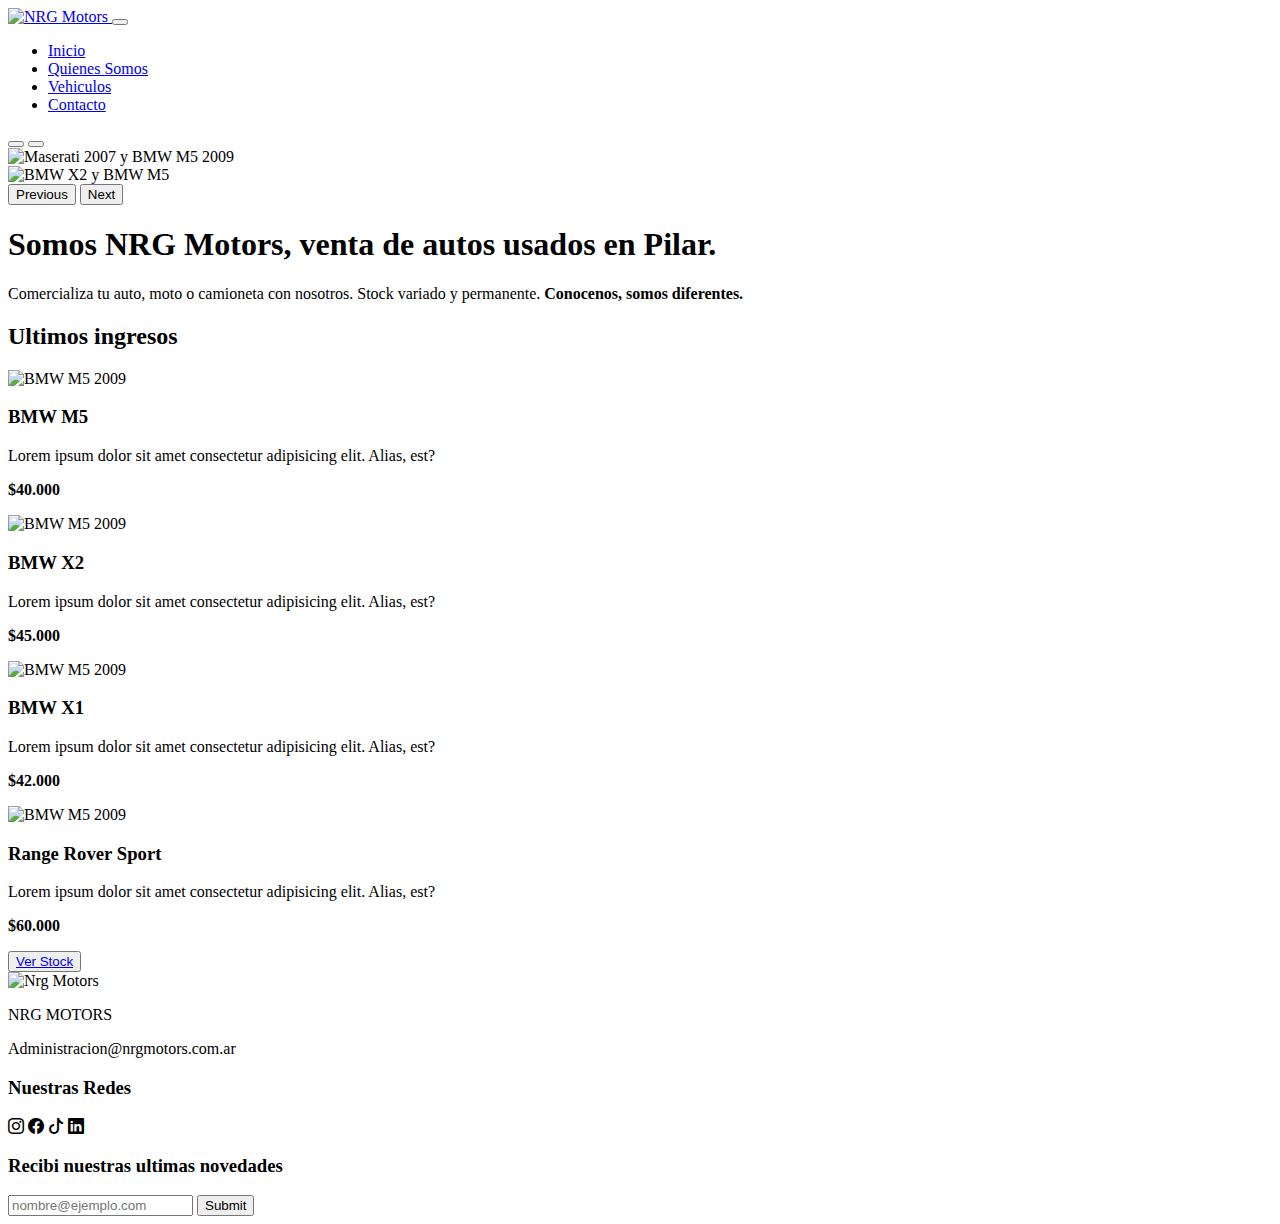
==== index.html @ 46e00801 "Se agrego el apartado Sass" ====
<!DOCTYPE html>
<html lang="es">

<head>
    <meta charset="UTF-8" />
    <meta http-equiv="X-UA-Compatible" content="IE=edge" />
    <meta name="viewport" content="width=device-width, initial-scale=1.0" />
    <link rel="stylesheet" href="https://cdn.jsdelivr.net/npm/bootstrap-icons@1.9.1/font/bootstrap-icons.css">
    <link rel="stylesheet" href="./css/bootstrap.min.css" />
    <link rel="stylesheet" href="./css/styles.css" />
    <title>PreEntrega3Volz</title>
</head>

<body>
    <header>
        <nav class="navbar navbar-expand-lg">
            <div class="container border-bottom border-dark">
                <a class="navbar-brand col-6" href="#">
                    <img src="./assets/NRGMotors-Logo-ALTA-03.jpg" alt="NRG Motors" class="w-50" />
                </a>
                <button class="navbar-toggler" type="button" data-bs-toggle="collapse" data-bs-target="#navbarNav"
                    aria-controls="navbarNav" aria-expanded="false" aria-label="Toggle navigation">
                    <span class="navbar-toggler-icon"></span>
                </button>
                <div class="collapse navbar-collapse col-6 d-lg-flex justify-content-center fs-4" id="navbarNav">
                    <ul class="navbar-nav gap-3">
                        <li class="nav-item">
                            <a class="nav-link active" aria-current="page" href="./index.html">Inicio</a>
                        </li>
                        <li class="nav-item">
                            <a class="nav-link" href="./pages/quienessomos.html">Quienes Somos</a>
                        </li>
                        <li class="nav-item">
                            <a class="nav-link" href="./pages/vehiculos.html">Vehiculos</a>
                        </li>
                        <li class="nav-item">
                            <a class="nav-link" href="./pages/contacto.html">Contacto</a>
                        </li>
                    </ul>
                </div>
            </div>
        </nav>
    </header>
    <main>
        <div class="fluid-container carrusel">
            <div id="carouselExampleIndicators" class="carousel slide" data-bs-ride="true">
                <div class="carousel-indicators">
                    <button type="button" data-bs-target="#carouselExampleIndicators" data-bs-slide-to="0"
                        class="active" aria-current="true" aria-label="Slide 1"></button>
                    <button type="button" data-bs-target="#carouselExampleIndicators" data-bs-slide-to="1"
                        aria-label="Slide 2"></button>
                </div>
                <div class="carousel-inner">
                    <div class="carousel-item active">
                        <img src="./assets/Fotosalon2022.jpeg" class="d-block w-100"
                            alt="Maserati 2007 y BMW M5 2009" />
                    </div>
                    <div class="carousel-item">
                        <img src="./assets/fotosalon2022(2).jpeg" class="d-block w-100" alt="BMW X2 y BMW M5" />
                    </div>
                </div>
                <button class="carousel-control-prev" type="button" data-bs-target="#carouselExampleIndicators"
                    data-bs-slide="prev">
                    <span class="carousel-control-prev-icon" aria-hidden="true"></span>
                    <span class="visually-hidden">Previous</span>
                </button>
                <button class="carousel-control-next" type="button" data-bs-target="#carouselExampleIndicators"
                    data-bs-slide="next">
                    <span class="carousel-control-next-icon" aria-hidden="true"></span>
                    <span class="visually-hidden">Next</span>
                </button>
            </div>
            <!-- <img class="w-100 m-0 p-0" src="./assets/Fotosalon2022.jpeg" alt="Maserati 2007 y BMW M5 2009" /> -->
        </div>
        <div class="container d-flex-column justify-content-center text-center">
            <h1 class="mt-5 fs-1 fw-bold">
                Somos NRG Motors, venta de autos usados en Pilar.
            </h1>
            <p class="mt-5 fs-3">
                Comercializa tu auto, moto o camioneta con nosotros. Stock variado y
                permanente. <strong> Conocenos, somos diferentes.</strong>
            </p>
        </div>
        <div class="container text-center border border-primary border-2 rounded-pill bg-primary mt-5">
            <h2 class="text-white">Ultimos ingresos</h2>
        </div>
        <div class="container">
            <div class="row">
                <div class="container d-flex justify-content-center mt-5 col-lg-6">
                    <div class="card col-lg-6 shadow-lg p-3 mb-5 bg-body rounde" style="width: 30rem">
                        <img src="./assets/m5.jpeg" class="card-img-top w-100" alt="BMW M5 2009" />
                        <div class="card-body text-center">
                            <h3 class="text-primary fs-2">BMW M5</h3>
                            <p class="card-text fs-4">
                                Lorem ipsum dolor sit amet consectetur adipisicing elit.
                                Alias, est?
                            </p>
                            <p class="fs-2"><strong>$40.000</strong></p>
                        </div>
                    </div>
                </div>

                <div class="container d-flex justify-content-center mt-5 col-lg-6">
                    <div class="card shadow-lg p-3 mb-5 bg-body rounde" style="width: 30rem">
                        <img src="./assets/x2.jpeg" class="card-img-top w-100" alt="BMW M5 2009" />
                        <div class="card-body text-center">
                            <h3 class="text-primary fs-2">BMW X2</h3>
                            <p class="card-text fs-4">
                                Lorem ipsum dolor sit amet consectetur adipisicing elit.
                                Alias, est?
                            </p>
                            <p class="fs-2"><strong>$45.000</strong></p>
                        </div>
                    </div>
                </div>
                <div class="container d-flex justify-content-center mt-5 col-lg-6">
                    <div class="card col-lg-6 shadow-lg p-3 mb-5 bg-body rounde" style="width: 30rem">
                        <img src="./assets/x1.jpeg" class="card-img-top w-100" alt="BMW M5 2009" />
                        <div class="card-body text-center">
                            <h3 class="text-primary fs-2">BMW X1</h3>
                            <p class="card-text fs-4">
                                Lorem ipsum dolor sit amet consectetur adipisicing elit.
                                Alias, est?
                            </p>
                            <p class="fs-2"><strong>$42.000</strong></p>
                        </div>
                    </div>
                </div>
                <div class="container d-flex justify-content-center mt-5 col-lg-6">
                    <div class="card col-lg-6 shadow-lg p-3 mb-5 bg-body rounde" style="width: 30rem">
                        <img src="./assets/sport.jpeg" class="card-img-top w-100" alt="BMW M5 2009" />
                        <div class="card-body text-center">
                            <h3 class="text-primary fs-2">Range Rover Sport</h3>
                            <p class="card-text fs-4">
                                Lorem ipsum dolor sit amet consectetur adipisicing elit.
                                Alias, est?
                            </p>
                            <p class="fs-2"><strong>$60.000</strong></p>
                        </div>
                    </div>
                </div>
            </div>
        </div>
        <div class="fluid-container d-flex justify-content-center mt-4">
            <button type="button" class="btn btn-primary btn-lg">
                <a class="text-white" href="./pages/vehiculos.html">Ver Stock</a>
            </button>
        </div>
    </main>
    <footer class="container-fluid bg-black text-white mt-5">

        <div class="container p-3">

            <div class="row justify-content-lg-between align-items-lg-center">

                <div class="col-lg-3 d-flex flex-column align-items-center align-items-lg-center text-center ">
                    <img class="w-25" src="./assets/NRGMotors-Logo-ALTA-03.jpg" alt="Nrg Motors">

                    <p class="fw-bold fs-1 text-primary">NRG MOTORS</p>

                    <span>Administracion@nrgmotors.com.ar</span>
                </div>

                <div class="col-lg-3 py-4 p-lg-0">

                    <h3 class="text-center">Nuestras Redes</h3>

                    <div class="fs-2 d-flex justify-content-around">
                        <i class="bi bi-instagram"></i>
                        <i class="bi bi-facebook"></i>
                        <i class="bi bi-tiktok"></i>
                        <i class="bi bi-linkedin"></i>
                    </div>

                </div>

                <div class="col-lg-4">

                    <h3 class="text-center">Recibi nuestras ultimas novedades</h3>

                    <form action="" class="d-flex">

                        <input type="email" placeholder="nombre@ejemplo.com" class="form-control border rounded">
                        <input type="submit" class="btn btn-form btn-primary ms-2">
                    </form>
                </div>
            </div>
        </div>
    </footer>

    <script src="https://cdn.jsdelivr.net/npm/bootstrap@5.2.2/dist/js/bootstrap.bundle.min.js"
        integrity="sha384-OERcA2EqjJCMA+/3y+gxIOqMEjwtxJY7qPCqsdltbNJuaOe923+mo//f6V8Qbsw3"
        crossorigin="anonymous"></script>

</body>

</html>
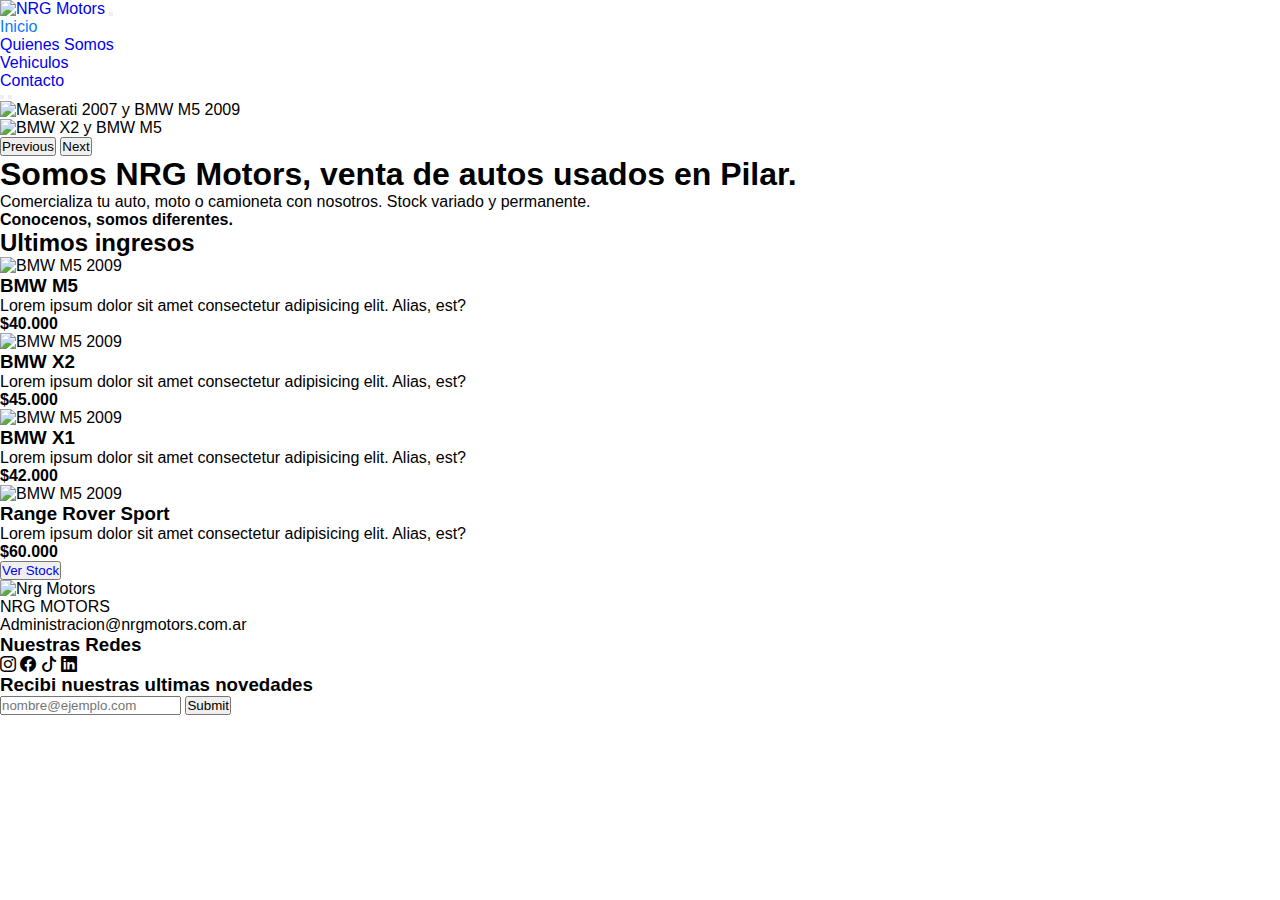
==== commit 8ffb6df3: "Retoques" ====
--- a/index.html
+++ b/index.html
@@ -5,10 +5,15 @@
     <meta charset="UTF-8" />
     <meta http-equiv="X-UA-Compatible" content="IE=edge" />
     <meta name="viewport" content="width=device-width, initial-scale=1.0" />
+    <meta name="description" content="NRG Motors compra y venta de vehiculos usados premium">
+    <meta name="keywords" content="AUTOS, COMPRA, VENTA, USADOS, PILAR, ZONA NORTE, MOTOS, VEHICULOS">
     <link rel="stylesheet" href="https://cdn.jsdelivr.net/npm/bootstrap-icons@1.9.1/font/bootstrap-icons.css">
     <link rel="stylesheet" href="./css/bootstrap.min.css" />
-    <link rel="stylesheet" href="./css/styles.css" />
-    <title>PreEntrega3Volz</title>
+    <link rel="stylesheet" href="./css/styles-copia.css" />
+    <link rel="import" href="scss/main.scss">
+    <link rel="shortcut icon" href="assets/NRGMotors-Logo-ALTA-03.ico" type="image/x-icon">
+
+    <title>NRG Motors</title>
 </head>
 
 <body>
@@ -78,19 +83,23 @@
             </h1>
             <p class="mt-5 fs-3">
                 Comercializa tu auto, moto o camioneta con nosotros. Stock variado y
-                permanente. <strong> Conocenos, somos diferentes.</strong>
+                permanente. </p>
+            <p class="mt-2 fs-3">
+                <strong> Conocenos, somos diferentes.</strong>
             </p>
         </div>
-        <div class="container text-center border border-primary border-2 rounded-pill bg-primary mt-5">
-            <h2 class="text-white">Ultimos ingresos</h2>
+        <div class="container">
+            <div class="container text-center border border-primary border-2 rounded-pill bg-primary mt-5">
+                <h2 class="text-white">Ultimos ingresos</h2>
+            </div>
         </div>
         <div class="container">
             <div class="row">
-                <div class="container d-flex justify-content-center mt-5 col-lg-6">
-                    <div class="card col-lg-6 shadow-lg p-3 mb-5 bg-body rounde" style="width: 30rem">
+                <div class="container d-flex justify-content-center mt-5 col-lg-5">
+                    <div class="card col-lg-6 shadow-lg  mb-5 bg-body rounde card-body p-0" style="width: 30rem">
                         <img src="./assets/m5.jpeg" class="card-img-top w-100" alt="BMW M5 2009" />
-                        <div class="card-body text-center">
-                            <h3 class="text-primary fs-2">BMW M5</h3>
+                        <div class="text-center">
+                            <h3 class="text-primary fs-1">BMW M5</h3>
                             <p class="card-text fs-4">
                                 Lorem ipsum dolor sit amet consectetur adipisicing elit.
                                 Alias, est?
@@ -100,11 +109,11 @@
                     </div>
                 </div>
 
-                <div class="container d-flex justify-content-center mt-5 col-lg-6">
-                    <div class="card shadow-lg p-3 mb-5 bg-body rounde" style="width: 30rem">
+                <div class="container d-flex justify-content-center mt-2 mt-lg-5 col-lg-5">
+                    <div class="card shadow-lg  mb-5 bg-body rounde card-body p-0" style="width: 30rem">
                         <img src="./assets/x2.jpeg" class="card-img-top w-100" alt="BMW M5 2009" />
-                        <div class="card-body text-center">
-                            <h3 class="text-primary fs-2">BMW X2</h3>
+                        <div class="text-center">
+                            <h3 class="text-primary fs-1">BMW X2</h3>
                             <p class="card-text fs-4">
                                 Lorem ipsum dolor sit amet consectetur adipisicing elit.
                                 Alias, est?
@@ -113,11 +122,11 @@
                         </div>
                     </div>
                 </div>
-                <div class="container d-flex justify-content-center mt-5 col-lg-6">
-                    <div class="card col-lg-6 shadow-lg p-3 mb-5 bg-body rounde" style="width: 30rem">
+                <div class="container d-flex justify-content-center mt-2 col-lg-5">
+                    <div class="card col-lg-6 shadow-lg  mb-5 bg-body rounde card-body p-0" style="width: 30rem">
                         <img src="./assets/x1.jpeg" class="card-img-top w-100" alt="BMW M5 2009" />
-                        <div class="card-body text-center">
-                            <h3 class="text-primary fs-2">BMW X1</h3>
+                        <div class="text-center">
+                            <h3 class="text-primary fs-1">BMW X1</h3>
                             <p class="card-text fs-4">
                                 Lorem ipsum dolor sit amet consectetur adipisicing elit.
                                 Alias, est?
@@ -126,11 +135,11 @@
                         </div>
                     </div>
                 </div>
-                <div class="container d-flex justify-content-center mt-5 col-lg-6">
-                    <div class="card col-lg-6 shadow-lg p-3 mb-5 bg-body rounde" style="width: 30rem">
+                <div class="container d-flex justify-content-center mt-2 col-lg-5">
+                    <div class="card col-lg-6 shadow-lg  mb-5 bg-body rounde card-body p-0" style="width: 30rem">
                         <img src="./assets/sport.jpeg" class="card-img-top w-100" alt="BMW M5 2009" />
-                        <div class="card-body text-center">
-                            <h3 class="text-primary fs-2">Range Rover Sport</h3>
+                        <div class="text-center">
+                            <h3 class="text-primary fs-1">Range Rover Sport</h3>
                             <p class="card-text fs-4">
                                 Lorem ipsum dolor sit amet consectetur adipisicing elit.
                                 Alias, est?
--- a/css/styles-copia.css
+++ b/css/styles-copia.css
@@ -0,0 +1,159 @@
+* {
+    margin: 0;
+    padding: 0;
+    box-sizing: border-box;
+    font-family: sans-serif;
+}
+
+a {
+    text-decoration: none;
+}
+
+.navbar-nav .nav-link.active {
+    color: rgb(12, 123, 250);
+}
+
+/* h1::first-line{
+    color: rgb(12, 123, 250);
+} */
+.carrusel{
+    margin-top: -7px;
+}
+
+
+.card-body:hover {
+
+    background-color: rgba(43, 41, 41, 0.295);
+    color: rgb(255, 255, 255);
+}
+
+.form-select {
+    font-size: 1.5rem;
+}
+
+.form-select:hover {
+    color: rgb(12, 123, 250);
+    /* background-color: rgb(12, 123, 250); */
+}
+
+.btn-form:hover {
+    color: black;
+    background-color: white;
+    border: 2px solid rgb(12, 123, 250);
+}
+
+/*  HEADER */
+/* img{
+    width: 100%; */
+/* }
+h1{
+    color: rgb(50, 134, 230);
+    margin-top: 40%;
+
+} */
+
+/*  CONTACTO  */
+
+/* h2.contacto {
+    font-size: 60px;
+    margin-top: 50px;
+}
+
+h3.servicioPersonalizado {
+    font-size: 40px;
+    color: rgb(0, 128, 233);
+    margin-left: 60px;
+}
+
+div.caja1 {
+    margin-top: 50px;
+    margin-left: 50px;
+    border: 2px solid black;
+    width: 100%;
+    height: 600px;
+    padding: 50px;
+}
+
+div.caja2 {
+    position: relative;
+    top: -700px;
+    right: -800px;
+    margin-top: 100px;
+    margin-left: 50px;
+    border: 2px solid black;
+    width: 100%;
+    height: 600px;
+    padding: 50px;
+}
+
+p.horarios {
+    font-size: 24px;
+}
+
+p.localidad {
+    font-size: 24px;
+}
+
+p.telefono {
+    font-size: 24px;
+}
+
+p.mail {
+    font-size: 24px;
+}
+
+label {
+    font-size: 32px;
+}
+
+input.aynText {
+    height: 50px;
+    width: 100%;
+}
+
+div.email {
+    position: relative;
+    top: -90px;
+    right: -550px;
+}
+
+input.emailText {
+    position: relative;
+    top: -90px;
+    right: -550px;
+    height: 53px;
+    width: 100%;
+}
+
+input {
+    font-size: 24px;
+}
+
+div.consulta {
+    margin-top: -60px;
+}
+
+input.consultaText {
+    height: 50px;
+    width: 1000px;
+}
+
+div.mensaje {
+    margin-top: 20px;
+}
+
+input.mensajeText {
+    height: 200px;
+    width: 1000px;
+}
+
+div.submit {
+    margin-top: 20px;
+}
+
+input.enviar {
+    background-color: rgb(0, 128, 233);
+    height: 50px;
+    width: 1000px;
+    color: white;
+} */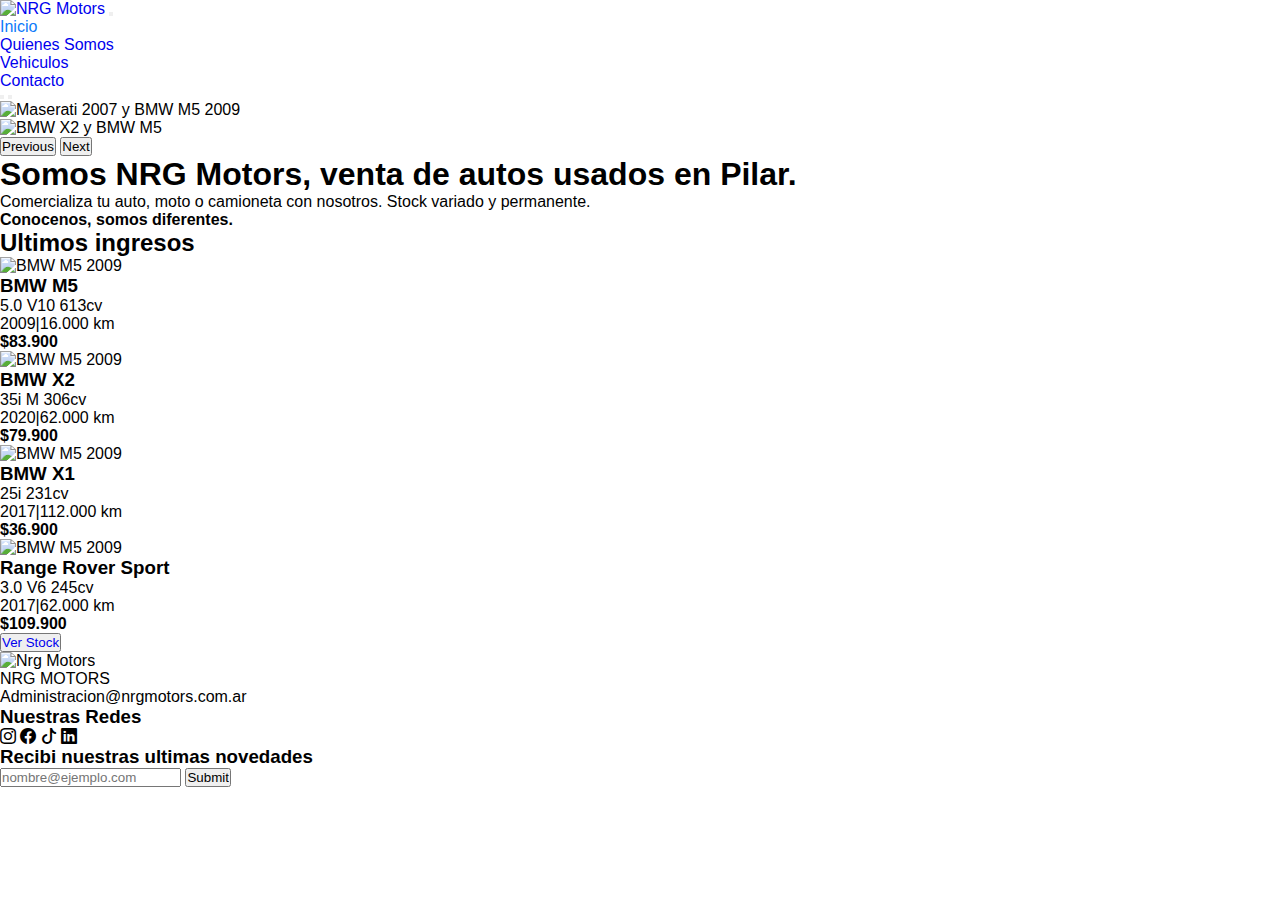
==== commit 8945211c: "Finish Product" ====
--- a/index.html
+++ b/index.html
@@ -101,10 +101,12 @@
                         <div class="text-center">
                             <h3 class="text-primary fs-1">BMW M5</h3>
                             <p class="card-text fs-4">
-                                Lorem ipsum dolor sit amet consectetur adipisicing elit.
-                                Alias, est?
-                            </p>
-                            <p class="fs-2"><strong>$40.000</strong></p>
+                               5.0 V10 613cv
+                            </p>
+                            <p class="card-text fs-4">
+                                2009|16.000 km
+                            </p>
+                            <p class="fs-2"><strong>$83.900</strong></p>
                         </div>
                     </div>
                 </div>
@@ -115,10 +117,12 @@
                         <div class="text-center">
                             <h3 class="text-primary fs-1">BMW X2</h3>
                             <p class="card-text fs-4">
-                                Lorem ipsum dolor sit amet consectetur adipisicing elit.
-                                Alias, est?
-                            </p>
-                            <p class="fs-2"><strong>$45.000</strong></p>
+                                35i M 306cv
+                            </p>
+                            <p class="card-text fs-4">
+                                2020|62.000 km
+                            </p>
+                            <p class="fs-2"><strong>$79.900</strong></p>
                         </div>
                     </div>
                 </div>
@@ -128,10 +132,12 @@
                         <div class="text-center">
                             <h3 class="text-primary fs-1">BMW X1</h3>
                             <p class="card-text fs-4">
-                                Lorem ipsum dolor sit amet consectetur adipisicing elit.
-                                Alias, est?
-                            </p>
-                            <p class="fs-2"><strong>$42.000</strong></p>
+                                25i 231cv 
+                            </p>
+                            <p class="card-text fs-4">
+                                2017|112.000 km
+                            </p>
+                            <p class="fs-2"><strong>$36.900</strong></p>
                         </div>
                     </div>
                 </div>
@@ -141,10 +147,12 @@
                         <div class="text-center">
                             <h3 class="text-primary fs-1">Range Rover Sport</h3>
                             <p class="card-text fs-4">
-                                Lorem ipsum dolor sit amet consectetur adipisicing elit.
-                                Alias, est?
-                            </p>
-                            <p class="fs-2"><strong>$60.000</strong></p>
+                                3.0 V6 245cv
+                            </p>
+                            <p class="card-text fs-4">
+                                2017|62.000 km
+                            </p>
+                            <p class="fs-2"><strong>$109.900</strong></p>
                         </div>
                     </div>
                 </div>
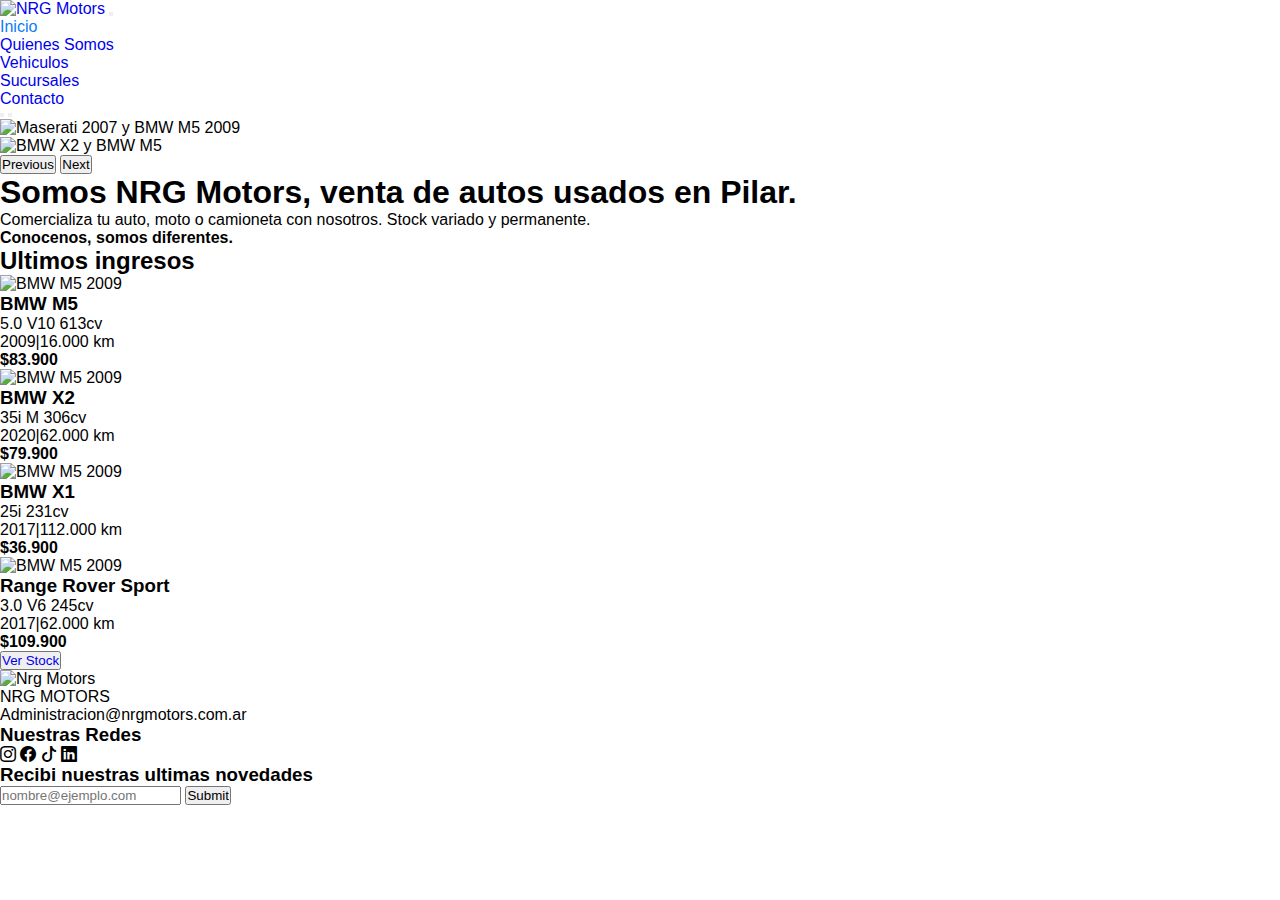
==== commit db34ef48: "Proyecto final" ====
--- a/index.html
+++ b/index.html
@@ -9,7 +9,7 @@
     <meta name="keywords" content="AUTOS, COMPRA, VENTA, USADOS, PILAR, ZONA NORTE, MOTOS, VEHICULOS">
     <link rel="stylesheet" href="https://cdn.jsdelivr.net/npm/bootstrap-icons@1.9.1/font/bootstrap-icons.css">
     <link rel="stylesheet" href="./css/bootstrap.min.css" />
-    <link rel="stylesheet" href="./css/styles-copia.css" />
+    <link rel="stylesheet" href="./css/style.css" />
     <link rel="import" href="scss/main.scss">
     <link rel="shortcut icon" href="assets/NRGMotors-Logo-ALTA-03.ico" type="image/x-icon">
 
@@ -19,16 +19,23 @@
 <body>
     <header>
         <nav class="navbar navbar-expand-lg">
+
             <div class="container border-bottom border-dark">
+
                 <a class="navbar-brand col-6" href="#">
+
                     <img src="./assets/NRGMotors-Logo-ALTA-03.jpg" alt="NRG Motors" class="w-50" />
                 </a>
+
                 <button class="navbar-toggler" type="button" data-bs-toggle="collapse" data-bs-target="#navbarNav"
                     aria-controls="navbarNav" aria-expanded="false" aria-label="Toggle navigation">
                     <span class="navbar-toggler-icon"></span>
                 </button>
+
                 <div class="collapse navbar-collapse col-6 d-lg-flex justify-content-center fs-4" id="navbarNav">
+
                     <ul class="navbar-nav gap-3">
+
                         <li class="nav-item">
                             <a class="nav-link active" aria-current="page" href="./index.html">Inicio</a>
                         </li>
@@ -39,176 +46,340 @@
                             <a class="nav-link" href="./pages/vehiculos.html">Vehiculos</a>
                         </li>
                         <li class="nav-item">
+                            <a class="nav-link" href="./pages/sucursales.html">Sucursales</a>
+                        </li>
+                        <li class="nav-item">
                             <a class="nav-link" href="./pages/contacto.html">Contacto</a>
                         </li>
+
                     </ul>
-                </div>
-            </div>
+
+                </div>
+
+            </div>
+
         </nav>
+
     </header>
+
     <main>
+
         <div class="fluid-container carrusel">
+
             <div id="carouselExampleIndicators" class="carousel slide" data-bs-ride="true">
+
                 <div class="carousel-indicators">
+
                     <button type="button" data-bs-target="#carouselExampleIndicators" data-bs-slide-to="0"
                         class="active" aria-current="true" aria-label="Slide 1"></button>
+
                     <button type="button" data-bs-target="#carouselExampleIndicators" data-bs-slide-to="1"
                         aria-label="Slide 2"></button>
-                </div>
+
+                </div>
+
                 <div class="carousel-inner">
+
                     <div class="carousel-item active">
+
                         <img src="./assets/Fotosalon2022.jpeg" class="d-block w-100"
                             alt="Maserati 2007 y BMW M5 2009" />
-                    </div>
+
+                    </div>
+
                     <div class="carousel-item">
+
                         <img src="./assets/fotosalon2022(2).jpeg" class="d-block w-100" alt="BMW X2 y BMW M5" />
-                    </div>
-                </div>
+
+                    </div>
+
+                </div>
+
                 <button class="carousel-control-prev" type="button" data-bs-target="#carouselExampleIndicators"
                     data-bs-slide="prev">
+
                     <span class="carousel-control-prev-icon" aria-hidden="true"></span>
+
                     <span class="visually-hidden">Previous</span>
+
                 </button>
+
                 <button class="carousel-control-next" type="button" data-bs-target="#carouselExampleIndicators"
                     data-bs-slide="next">
+
                     <span class="carousel-control-next-icon" aria-hidden="true"></span>
+
                     <span class="visually-hidden">Next</span>
+
                 </button>
-            </div>
+
+            </div>
+
             <!-- <img class="w-100 m-0 p-0" src="./assets/Fotosalon2022.jpeg" alt="Maserati 2007 y BMW M5 2009" /> -->
-        </div>
+
+        </div>
+
         <div class="container d-flex-column justify-content-center text-center">
+
             <h1 class="mt-5 fs-1 fw-bold">
+
                 Somos NRG Motors, venta de autos usados en Pilar.
+
             </h1>
+
             <p class="mt-5 fs-3">
+
                 Comercializa tu auto, moto o camioneta con nosotros. Stock variado y
+
                 permanente. </p>
+
             <p class="mt-2 fs-3">
+
                 <strong> Conocenos, somos diferentes.</strong>
+
             </p>
-        </div>
+
+        </div>
+
         <div class="container">
+
             <div class="container text-center border border-primary border-2 rounded-pill bg-primary mt-5">
+
                 <h2 class="text-white">Ultimos ingresos</h2>
-            </div>
-        </div>
+
+            </div>
+
+        </div>
+
         <div class="container">
+
             <div class="row">
+
                 <div class="container d-flex justify-content-center mt-5 col-lg-5">
+
                     <div class="card col-lg-6 shadow-lg  mb-5 bg-body rounde card-body p-0" style="width: 30rem">
+
                         <img src="./assets/m5.jpeg" class="card-img-top w-100" alt="BMW M5 2009" />
-                        <div class="text-center">
+
+                        <div class="text-center card-body">
+
                             <h3 class="text-primary fs-1">BMW M5</h3>
-                            <p class="card-text fs-4">
-                               5.0 V10 613cv
-                            </p>
-                            <p class="card-text fs-4">
+
+                            <p class="card-text fs-4">
+
+                                5.0 V10 613cv
+
+                            </p>
+
+                            <p class="card-text fs-4">
+
                                 2009|16.000 km
-                            </p>
+
+                            </p>
+
                             <p class="fs-2"><strong>$83.900</strong></p>
+
                         </div>
-                    </div>
-                </div>
+
+                    </div>
+
+                </div>
+
+
 
                 <div class="container d-flex justify-content-center mt-2 mt-lg-5 col-lg-5">
+
                     <div class="card shadow-lg  mb-5 bg-body rounde card-body p-0" style="width: 30rem">
+
                         <img src="./assets/x2.jpeg" class="card-img-top w-100" alt="BMW M5 2009" />
-                        <div class="text-center">
+
+                        <div class="text-center card-body">
+
                             <h3 class="text-primary fs-1">BMW X2</h3>
-                            <p class="card-text fs-4">
+
+                            <p class="card-text fs-4">
+
                                 35i M 306cv
-                            </p>
-                            <p class="card-text fs-4">
+
+                            </p>
+
+                            <p class="card-text fs-4">
+
                                 2020|62.000 km
-                            </p>
+
+                            </p>
+
                             <p class="fs-2"><strong>$79.900</strong></p>
+
                         </div>
-                    </div>
-                </div>
+
+                    </div>
+
+                </div>
+
                 <div class="container d-flex justify-content-center mt-2 col-lg-5">
+
                     <div class="card col-lg-6 shadow-lg  mb-5 bg-body rounde card-body p-0" style="width: 30rem">
+
                         <img src="./assets/x1.jpeg" class="card-img-top w-100" alt="BMW M5 2009" />
-                        <div class="text-center">
+
+                        <div class="text-center card-body">
+
                             <h3 class="text-primary fs-1">BMW X1</h3>
-                            <p class="card-text fs-4">
-                                25i 231cv 
-                            </p>
-                            <p class="card-text fs-4">
+
+                            <p class="card-text fs-4">
+
+                                25i 231cv
+
+                            </p>
+
+                            <p class="card-text fs-4">
+
                                 2017|112.000 km
-                            </p>
+
+                            </p>
+
                             <p class="fs-2"><strong>$36.900</strong></p>
+
                         </div>
-                    </div>
-                </div>
+
+                    </div>
+
+                </div>
+
                 <div class="container d-flex justify-content-center mt-2 col-lg-5">
+
                     <div class="card col-lg-6 shadow-lg  mb-5 bg-body rounde card-body p-0" style="width: 30rem">
+
                         <img src="./assets/sport.jpeg" class="card-img-top w-100" alt="BMW M5 2009" />
-                        <div class="text-center">
+
+                        <div class="text-center card-body">
+
                             <h3 class="text-primary fs-1">Range Rover Sport</h3>
-                            <p class="card-text fs-4">
+
+                            <p class="card-text fs-4">
+
                                 3.0 V6 245cv
-                            </p>
-                            <p class="card-text fs-4">
+
+                            </p>
+
+                            <p class="card-text fs-4">
+
                                 2017|62.000 km
-                            </p>
+
+                            </p>
+
                             <p class="fs-2"><strong>$109.900</strong></p>
+
                         </div>
-                    </div>
-                </div>
-            </div>
-        </div>
+
+                    </div>
+
+                </div>
+
+            </div>
+
+        </div>
+
         <div class="fluid-container d-flex justify-content-center mt-4">
+
             <button type="button" class="btn btn-primary btn-lg">
+
                 <a class="text-white" href="./pages/vehiculos.html">Ver Stock</a>
+
             </button>
-        </div>
+
+        </div>
+
     </main>
+
     <footer class="container-fluid bg-black text-white mt-5">
 
+
+
         <div class="container p-3">
 
+
+
             <div class="row justify-content-lg-between align-items-lg-center">
 
+
+
                 <div class="col-lg-3 d-flex flex-column align-items-center align-items-lg-center text-center ">
+
                     <img class="w-25" src="./assets/NRGMotors-Logo-ALTA-03.jpg" alt="Nrg Motors">
 
+
+
                     <p class="fw-bold fs-1 text-primary">NRG MOTORS</p>
 
+
+
                     <span>Administracion@nrgmotors.com.ar</span>
-                </div>
+
+                </div>
+
+
 
                 <div class="col-lg-3 py-4 p-lg-0">
 
+
+
                     <h3 class="text-center">Nuestras Redes</h3>
 
+
                     <div class="fs-2 d-flex justify-content-around">
+
                         <i class="bi bi-instagram"></i>
+
                         <i class="bi bi-facebook"></i>
+
                         <i class="bi bi-tiktok"></i>
+
                         <i class="bi bi-linkedin"></i>
-                    </div>
-
-                </div>
+
+                    </div>
+
+
+
+                </div>
+
+
 
                 <div class="col-lg-4">
 
+
+
                     <h3 class="text-center">Recibi nuestras ultimas novedades</h3>
 
+
+
                     <form action="" class="d-flex">
 
                         <input type="email" placeholder="nombre@ejemplo.com" class="form-control border rounded">
+
                         <input type="submit" class="btn btn-form btn-primary ms-2">
+
                     </form>
-                </div>
-            </div>
-        </div>
+
+                </div>
+
+            </div>
+
+        </div>
+
     </footer>
+
+
 
     <script src="https://cdn.jsdelivr.net/npm/bootstrap@5.2.2/dist/js/bootstrap.bundle.min.js"
         integrity="sha384-OERcA2EqjJCMA+/3y+gxIOqMEjwtxJY7qPCqsdltbNJuaOe923+mo//f6V8Qbsw3"
         crossorigin="anonymous"></script>
 
+
+
 </body>
 
+
+
 </html>--- a/css/style.css
+++ b/css/style.css
@@ -0,0 +1,35 @@
+* {
+  margin: 0;
+  padding: 0;
+  box-sizing: border-box;
+  font-family: sans-serif; }
+
+a {
+  text-decoration: none; }
+
+.btn-form:hover {
+  color: black;
+  background-color: white;
+  border: 2px solid #0c7bfa; }
+
+.carrusel {
+  margin-top: -7px; }
+
+.card-body:hover {
+  transform: scale(1.15);
+ /* background-color: rgba(80, 78, 78, 0.671);
+color: white;  */
+}
+
+.navbar-nav .nav-link.active{
+  color: #0c7bfa; 
+}
+
+.qs__img {
+  margin-top: -7px; }
+
+/* .card-body:hover {
+  background-color: rgba(0, 0, 0, 0.295);
+  color: white; } */
+
+/*# sourceMappingURL=style.css.map */
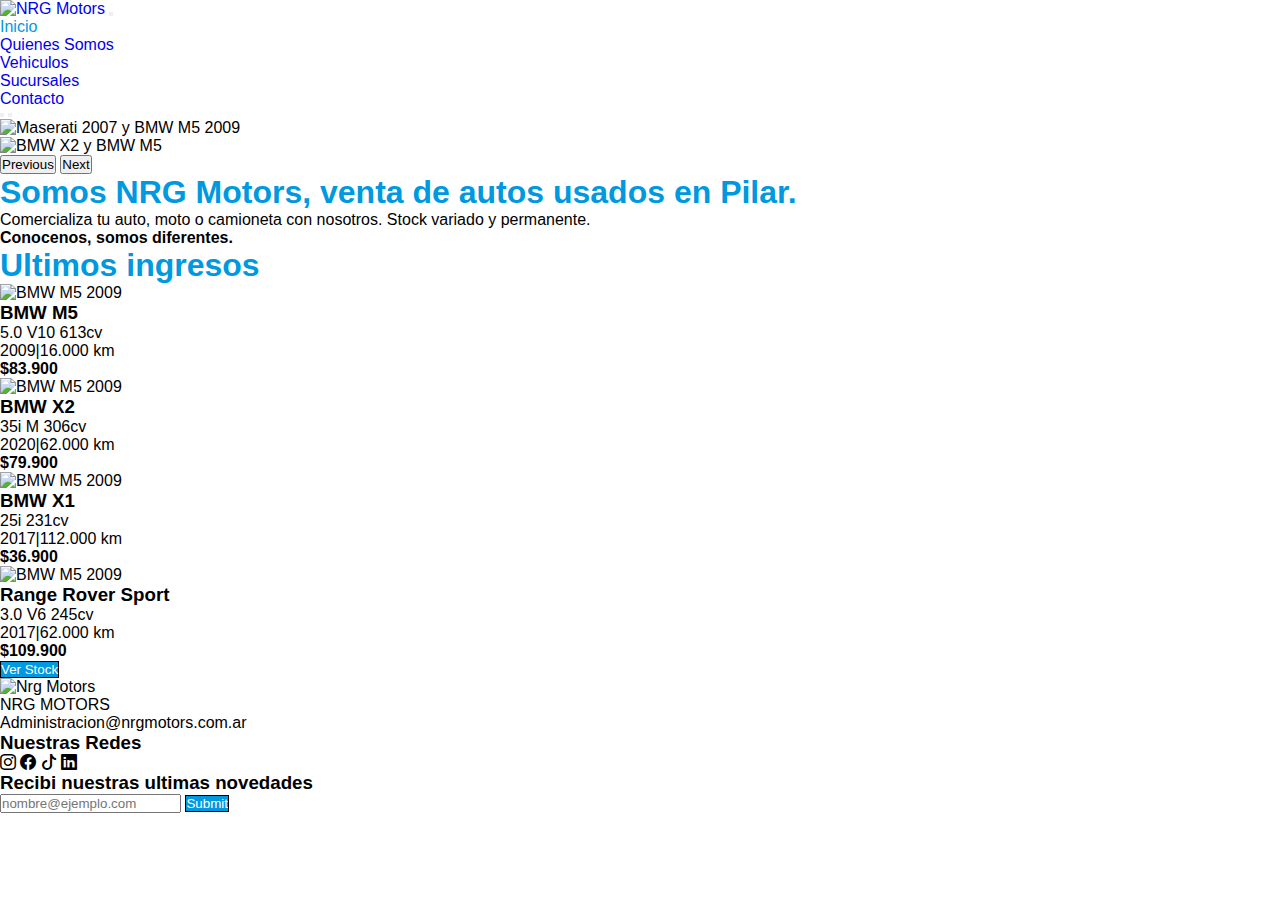
==== commit 0792260c: "Proyecto Final" ====
--- a/index.html
+++ b/index.html
@@ -17,7 +17,11 @@
 </head>
 
 <body>
+
+    <!-- Cominezo del Header -->
+
     <header>
+
         <nav class="navbar navbar-expand-lg">
 
             <div class="container border-bottom border-dark">
@@ -64,7 +68,9 @@
 
     <main>
 
-        <div class="fluid-container carrusel">
+<!-- CARRUSEL -->
+
+        <section class="fluid-container carrusel">
 
             <div id="carouselExampleIndicators" class="carousel slide" data-bs-ride="true">
 
@@ -72,7 +78,6 @@
 
                     <button type="button" data-bs-target="#carouselExampleIndicators" data-bs-slide-to="0"
                         class="active" aria-current="true" aria-label="Slide 1"></button>
-
                     <button type="button" data-bs-target="#carouselExampleIndicators" data-bs-slide-to="1"
                         aria-label="Slide 2"></button>
 
@@ -81,305 +86,217 @@
                 <div class="carousel-inner">
 
                     <div class="carousel-item active">
-
                         <img src="./assets/Fotosalon2022.jpeg" class="d-block w-100"
                             alt="Maserati 2007 y BMW M5 2009" />
-
                     </div>
 
                     <div class="carousel-item">
-
                         <img src="./assets/fotosalon2022(2).jpeg" class="d-block w-100" alt="BMW X2 y BMW M5" />
-
-                    </div>
-
-                </div>
-
+                    </div>
+
+                </div>
                 <button class="carousel-control-prev" type="button" data-bs-target="#carouselExampleIndicators"
                     data-bs-slide="prev">
-
                     <span class="carousel-control-prev-icon" aria-hidden="true"></span>
-
                     <span class="visually-hidden">Previous</span>
-
                 </button>
 
                 <button class="carousel-control-next" type="button" data-bs-target="#carouselExampleIndicators"
                     data-bs-slide="next">
-
                     <span class="carousel-control-next-icon" aria-hidden="true"></span>
-
                     <span class="visually-hidden">Next</span>
-
                 </button>
 
             </div>
 
-            <!-- <img class="w-100 m-0 p-0" src="./assets/Fotosalon2022.jpeg" alt="Maserati 2007 y BMW M5 2009" /> -->
+
+<!-- BREVE INTRODUCCION -->
+
+        </section>
+
+        <div class="container d-flex-column justify-content-center text-center">
+
+            <h1 class="mt-5 fs-1 fw-bold">
+                Somos NRG Motors, venta de autos usados en Pilar.
+            </h1>
+            <p class="mt-5 fs-3">
+                Comercializa tu auto, moto o camioneta con nosotros. Stock variado y
+                permanente. </p>
+            <p class="mt-2 fs-3">
+                <strong> Conocenos, somos diferentes.</strong>
+            </p>
 
         </div>
 
-        <div class="container d-flex-column justify-content-center text-center">
-
-            <h1 class="mt-5 fs-1 fw-bold">
-
-                Somos NRG Motors, venta de autos usados en Pilar.
-
-            </h1>
-
-            <p class="mt-5 fs-3">
-
-                Comercializa tu auto, moto o camioneta con nosotros. Stock variado y
-
-                permanente. </p>
-
-            <p class="mt-2 fs-3">
-
-                <strong> Conocenos, somos diferentes.</strong>
-
-            </p>
+
+<!--  ULTIMOS INGRESOS -->
+
+
+        <div class="container">
+
+            <div class="container text-center border border-primary border-2 rounded-pill bg-primary mt-5">
+                <h2 class="text-white">Ultimos ingresos</h2>
+            </div>
 
         </div>
 
-        <div class="container">
-
-            <div class="container text-center border border-primary border-2 rounded-pill bg-primary mt-5">
-
-                <h2 class="text-white">Ultimos ingresos</h2>
+
+<!-- SECCION DE AUTOS  -->
+
+        <section class="container">
+
+            <div class="row">
+
+                <div class="container d-flex justify-content-center mt-5 col-lg-5">
+
+                    <div class="card col-lg-6 shadow-lg  mb-5 bg-body rounde card-body p-0" style="width: 30rem">
+                        <img src="./assets/m5.jpeg" class="card-img-top w-100" alt="BMW M5 2009" />
+
+                        <div class="text-center">
+                            <h3 class="text-primary fs-1">BMW M5</h3>
+                            <p class="card-text fs-4">
+                                5.0 V10 613cv
+                            </p>
+                            <p class="card-text fs-4">
+                                2009|16.000 km
+                            </p>
+                            <p class="fs-2"><strong>$83.900</strong></p>
+
+                        </div>
+
+                    </div>
+
+                </div>
+
+                <div class="container d-flex justify-content-center mt-2 mt-lg-5 col-lg-5">
+
+                    <div class="card shadow-lg  mb-5 bg-body rounde card-body p-0" style="width: 30rem">
+                        <img src="./assets/x2.jpeg" class="card-img-top w-100" alt="BMW M5 2009" />
+
+                        <div class="text-center">
+                            <h3 class="text-primary fs-1">BMW X2</h3>
+                            <p class="card-text fs-4">
+                                35i M 306cv
+                            </p>
+                            <p class="card-text fs-4">
+                                2020|62.000 km
+                            </p>
+                            <p class="fs-2"><strong>$79.900</strong></p>
+
+                        </div>
+
+                    </div>
+
+                </div>
+
+                <div class="container d-flex justify-content-center mt-2 col-lg-5">
+
+                    <div class="card col-lg-6 shadow-lg  mb-5 bg-body rounde card-body p-0" style="width: 30rem">
+                        <img src="./assets/x1.jpeg" class="card-img-top w-100" alt="BMW M5 2009" />
+
+                        <div class="text-center">
+                            <h3 class="text-primary fs-1">BMW X1</h3>
+                            <p class="card-text fs-4">
+                                25i 231cv
+                            </p>
+                            <p class="card-text fs-4">
+                                2017|112.000 km
+                            </p>
+                            <p class="fs-2"><strong>$36.900</strong></p>
+
+                        </div>
+
+                    </div>
+
+                </div>
+
+                <div class="container d-flex justify-content-center mt-2 col-lg-5">
+
+                    <div class="card col-lg-6 shadow-lg  mb-5 bg-body rounde card-body p-0" style="width: 30rem">
+                        <img src="./assets/sport.jpeg" class="card-img-top w-100" alt="BMW M5 2009" />
+
+                        <div class="text-center">
+                            <h3 class="text-primary fs-1">Range Rover Sport</h3>
+                            <p class="card-text fs-4">
+                                3.0 V6 245cv
+                            </p>
+                            <p class="card-text fs-4">
+                                2017|62.000 km
+                            </p>
+                            <p class="fs-2"><strong>$109.900</strong></p>
+                        </div>
+
+                    </div>
+
+                </div>
+
+            </div>
+
+
+<!-- BOTON DE VER STOCK -->
+        </section>
+
+        <section class="fluid-container d-flex justify-content-center mt-4">
+
+            <button type="button" class="btn btn-lg ">
+                <a class="verStock" href="./pages/vehiculos.html">Ver Stock</a>
+            </button>
+
+        </section>
+
+    </main>
+
+
+<!-- ARRANCA EL FOOTER -->
+
+    <footer class="container-fluid bg-black text-white mt-5">
+
+        <div class="container p-3">
+
+            <div class="row justify-content-lg-between align-items-lg-center">
+
+                <div class="col-lg-3 d-flex flex-column align-items-center align-items-lg-center text-center ">
+
+                    <img class="w-25" src="./assets/NRGMotors-Logo-ALTA-03.jpg" alt="Nrg Motors">
+                    <p class="fw-bold fs-1 text-primary">NRG MOTORS</p>
+                    <span>Administracion@nrgmotors.com.ar</span>
+
+                </div>
+
+                <div class="col-lg-3 py-4 p-lg-0">
+
+                    <h3 class="text-center">Nuestras Redes</h3>
+
+                    <div class="fs-2 d-flex justify-content-around">
+                        <i class="bi bi-instagram"></i>
+                        <i class="bi bi-facebook"></i>
+                        <i class="bi bi-tiktok"></i>
+                        <i class="bi bi-linkedin"></i>
+                    </div>
+
+                </div>
+
+                <div class="col-lg-4">
+
+                    <h3 class="text-center">Recibi nuestras ultimas novedades</h3>
+
+                    <form action="" class="d-flex">
+                        <input type="email" placeholder="nombre@ejemplo.com" class="form-control border rounded">
+                        <input type="submit" class="btn btn-form btn-primary ms-2">
+                    </form>
+
+                </div>
 
             </div>
 
         </div>
 
-        <div class="container">
-
-            <div class="row">
-
-                <div class="container d-flex justify-content-center mt-5 col-lg-5">
-
-                    <div class="card col-lg-6 shadow-lg  mb-5 bg-body rounde card-body p-0" style="width: 30rem">
-
-                        <img src="./assets/m5.jpeg" class="card-img-top w-100" alt="BMW M5 2009" />
-
-                        <div class="text-center card-body">
-
-                            <h3 class="text-primary fs-1">BMW M5</h3>
-
-                            <p class="card-text fs-4">
-
-                                5.0 V10 613cv
-
-                            </p>
-
-                            <p class="card-text fs-4">
-
-                                2009|16.000 km
-
-                            </p>
-
-                            <p class="fs-2"><strong>$83.900</strong></p>
-
-                        </div>
-
-                    </div>
-
-                </div>
-
-
-
-                <div class="container d-flex justify-content-center mt-2 mt-lg-5 col-lg-5">
-
-                    <div class="card shadow-lg  mb-5 bg-body rounde card-body p-0" style="width: 30rem">
-
-                        <img src="./assets/x2.jpeg" class="card-img-top w-100" alt="BMW M5 2009" />
-
-                        <div class="text-center card-body">
-
-                            <h3 class="text-primary fs-1">BMW X2</h3>
-
-                            <p class="card-text fs-4">
-
-                                35i M 306cv
-
-                            </p>
-
-                            <p class="card-text fs-4">
-
-                                2020|62.000 km
-
-                            </p>
-
-                            <p class="fs-2"><strong>$79.900</strong></p>
-
-                        </div>
-
-                    </div>
-
-                </div>
-
-                <div class="container d-flex justify-content-center mt-2 col-lg-5">
-
-                    <div class="card col-lg-6 shadow-lg  mb-5 bg-body rounde card-body p-0" style="width: 30rem">
-
-                        <img src="./assets/x1.jpeg" class="card-img-top w-100" alt="BMW M5 2009" />
-
-                        <div class="text-center card-body">
-
-                            <h3 class="text-primary fs-1">BMW X1</h3>
-
-                            <p class="card-text fs-4">
-
-                                25i 231cv
-
-                            </p>
-
-                            <p class="card-text fs-4">
-
-                                2017|112.000 km
-
-                            </p>
-
-                            <p class="fs-2"><strong>$36.900</strong></p>
-
-                        </div>
-
-                    </div>
-
-                </div>
-
-                <div class="container d-flex justify-content-center mt-2 col-lg-5">
-
-                    <div class="card col-lg-6 shadow-lg  mb-5 bg-body rounde card-body p-0" style="width: 30rem">
-
-                        <img src="./assets/sport.jpeg" class="card-img-top w-100" alt="BMW M5 2009" />
-
-                        <div class="text-center card-body">
-
-                            <h3 class="text-primary fs-1">Range Rover Sport</h3>
-
-                            <p class="card-text fs-4">
-
-                                3.0 V6 245cv
-
-                            </p>
-
-                            <p class="card-text fs-4">
-
-                                2017|62.000 km
-
-                            </p>
-
-                            <p class="fs-2"><strong>$109.900</strong></p>
-
-                        </div>
-
-                    </div>
-
-                </div>
-
-            </div>
-
-        </div>
-
-        <div class="fluid-container d-flex justify-content-center mt-4">
-
-            <button type="button" class="btn btn-primary btn-lg">
-
-                <a class="text-white" href="./pages/vehiculos.html">Ver Stock</a>
-
-            </button>
-
-        </div>
-
-    </main>
-
-    <footer class="container-fluid bg-black text-white mt-5">
-
-
-
-        <div class="container p-3">
-
-
-
-            <div class="row justify-content-lg-between align-items-lg-center">
-
-
-
-                <div class="col-lg-3 d-flex flex-column align-items-center align-items-lg-center text-center ">
-
-                    <img class="w-25" src="./assets/NRGMotors-Logo-ALTA-03.jpg" alt="Nrg Motors">
-
-
-
-                    <p class="fw-bold fs-1 text-primary">NRG MOTORS</p>
-
-
-
-                    <span>Administracion@nrgmotors.com.ar</span>
-
-                </div>
-
-
-
-                <div class="col-lg-3 py-4 p-lg-0">
-
-
-
-                    <h3 class="text-center">Nuestras Redes</h3>
-
-
-                    <div class="fs-2 d-flex justify-content-around">
-
-                        <i class="bi bi-instagram"></i>
-
-                        <i class="bi bi-facebook"></i>
-
-                        <i class="bi bi-tiktok"></i>
-
-                        <i class="bi bi-linkedin"></i>
-
-                    </div>
-
-
-
-                </div>
-
-
-
-                <div class="col-lg-4">
-
-
-
-                    <h3 class="text-center">Recibi nuestras ultimas novedades</h3>
-
-
-
-                    <form action="" class="d-flex">
-
-                        <input type="email" placeholder="nombre@ejemplo.com" class="form-control border rounded">
-
-                        <input type="submit" class="btn btn-form btn-primary ms-2">
-
-                    </form>
-
-                </div>
-
-            </div>
-
-        </div>
-
     </footer>
-
-
 
     <script src="https://cdn.jsdelivr.net/npm/bootstrap@5.2.2/dist/js/bootstrap.bundle.min.js"
         integrity="sha384-OERcA2EqjJCMA+/3y+gxIOqMEjwtxJY7qPCqsdltbNJuaOe923+mo//f6V8Qbsw3"
         crossorigin="anonymous"></script>
 
-
-
 </body>
 
-
-
 </html>--- a/css/style.css
+++ b/css/style.css
@@ -3,33 +3,39 @@
   padding: 0;
   box-sizing: border-box;
   font-family: sans-serif; }
+  * a {
+    text-decoration: none; }
 
-a {
-  text-decoration: none; }
+.btn {
+  background-color: #0099e0;
+  color: white;
+  border: 1px solid black; }
+  .btn:hover {
+    color: #0099e0;
+    background-color: white;
+    border: 1px solid #0099e0; }
 
-.btn-form:hover {
-  color: black;
-  background-color: white;
-  border: 2px solid #0c7bfa; }
+.verStock {
+  color: white; }
 
 .carrusel {
   margin-top: -7px; }
 
-.card-body:hover {
-  transform: scale(1.15);
- /* background-color: rgba(80, 78, 78, 0.671);
-color: white;  */
-}
-
-.navbar-nav .nav-link.active{
-  color: #0c7bfa; 
-}
+.navbar-nav .nav-link.active {
+  color: #0099e0; }
 
 .qs__img {
   margin-top: -7px; }
 
-/* .card-body:hover {
-  background-color: rgba(0, 0, 0, 0.295);
-  color: white; } */
+.card-body {
+  background-color: white;
+  color: black; }
+  .card-body:hover {
+    transform: scale(1.1); }
+
+h1, h2 {
+  color: #0099e0;
+  font-size: 2rem;
+  border-color: black; }
 
 /*# sourceMappingURL=style.css.map */
